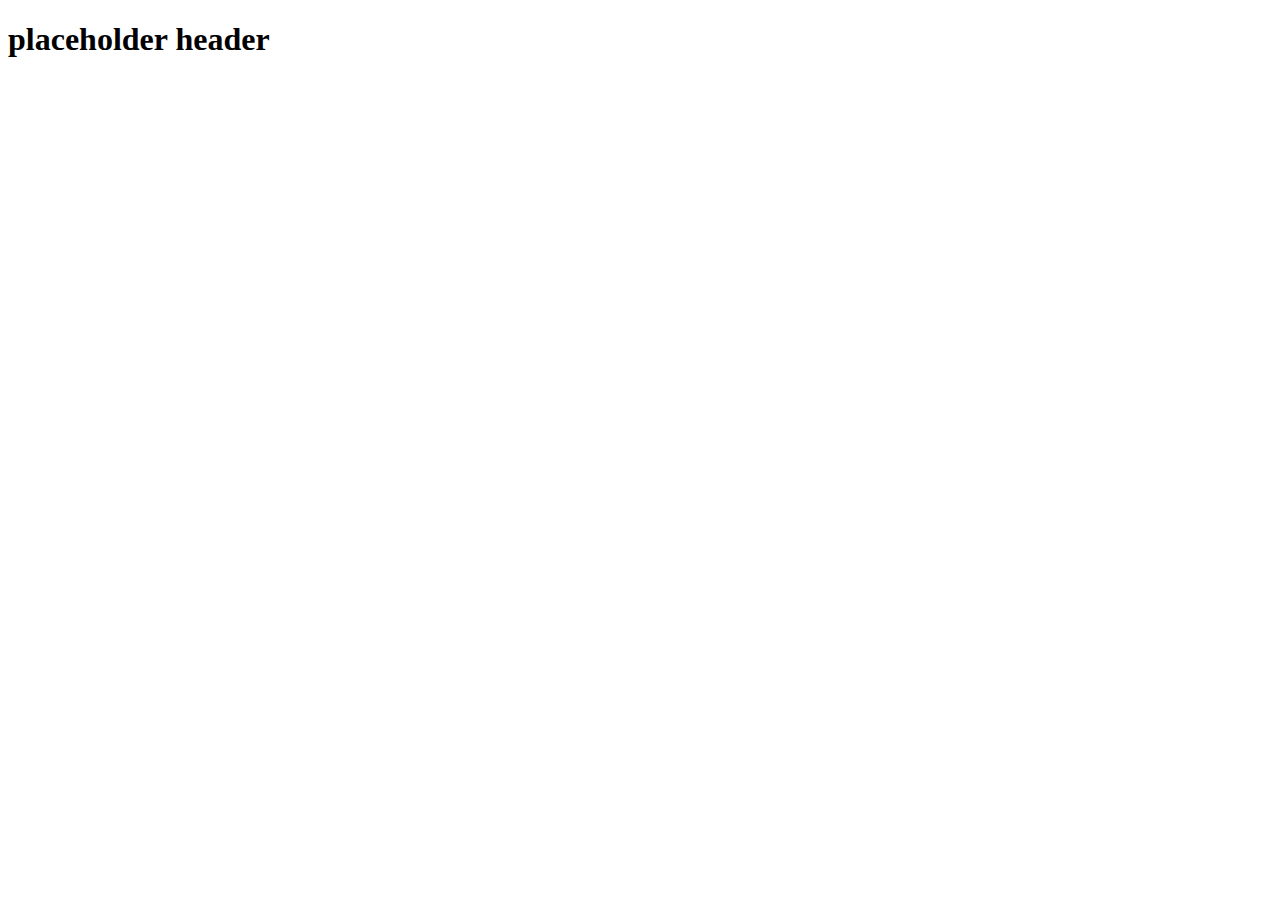
==== index.html @ 19f298c4 "initial questions.js formatting proof-of-concept" ====
<!DOCTYPE html>
<html lang="en">
<head>
    <meta charset="UTF-8">
    <meta name="viewport" content="width=device-width, initial-scale=1.0">
    <link rel="stylesheet" href="./assets/css/style.css">
    <title>Document</title>
</head>
<body>
    <h1>placeholder header</h1>
    <script src="./assets/scripts/questions.js"></script>
    <script src="./assets/scripts/script.js"></script>
</body>
</html>
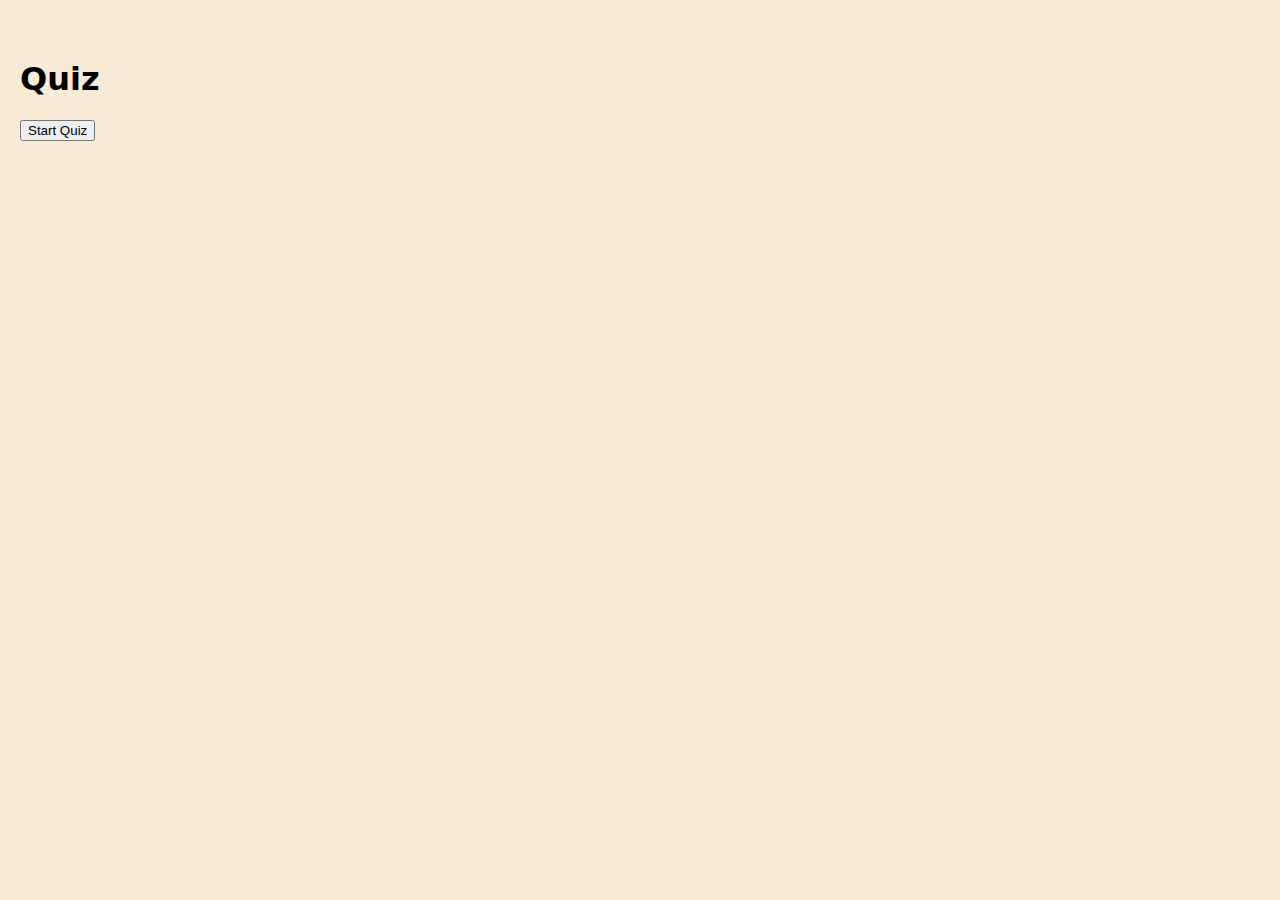
==== commit d1aebbb6: "initial mock-up version with html and css" ====
--- a/index.html
+++ b/index.html
@@ -4,10 +4,23 @@
     <meta charset="UTF-8">
     <meta name="viewport" content="width=device-width, initial-scale=1.0">
     <link rel="stylesheet" href="./assets/css/style.css">
-    <title>Document</title>
+    <title>Timed Technical Quiz</title>
 </head>
 <body>
-    <h1>placeholder header</h1>
+    <header>
+        <div><p id="clock">clock</p></div>
+        <h1>Quiz</h1>
+        <button type="button" id="start-btn">Start Quiz</button>
+    </header>
+    <main>
+        <p id="question"></p>
+        <ul id="options">
+            <li>dummy option</li>
+        </ul>
+        <div>
+            <p id="result">result</p>
+        </div>
+    </main>
     <script src="./assets/scripts/questions.js"></script>
     <script src="./assets/scripts/script.js"></script>
 </body>
--- a/assets/css/style.css
+++ b/assets/css/style.css
@@ -0,0 +1,11 @@
+body {
+    margin: 20px;
+    background-color: #faebd7;
+    font-family: system-ui, -apple-system, BlinkMacSystemFont, 'Segoe UI', Roboto, Oxygen, Ubuntu, Cantarell, 'Open Sans', 'Helvetica Neue', sans-serif;
+}
+#clock {
+    visibility: hidden;
+}
+main {
+    visibility: hidden;
+}
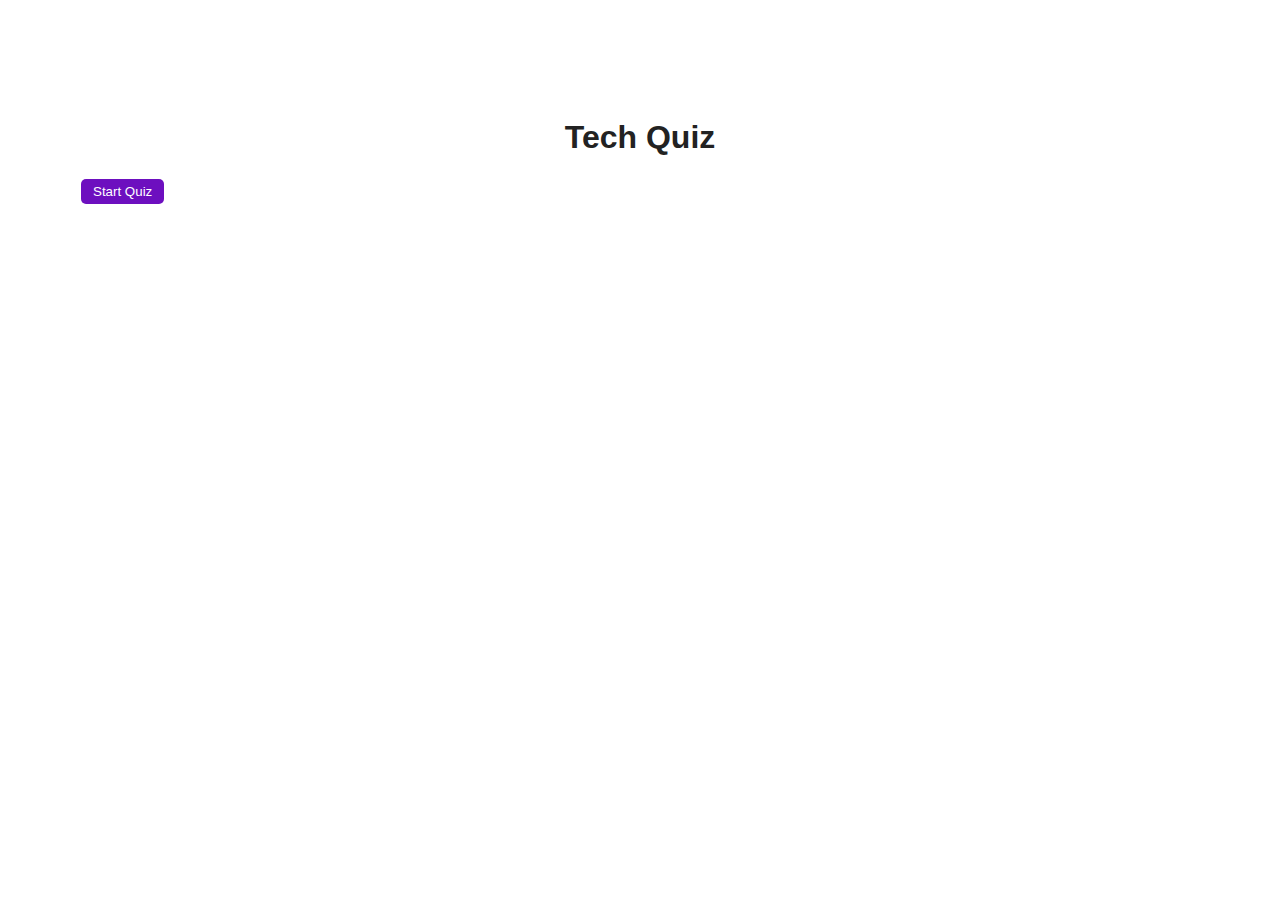
==== commit 8f54f31d: "Finalize incomplete (missed deadline - submitting as is)" ====
--- a/index.html
+++ b/index.html
@@ -9,14 +9,16 @@
 <body>
     <header>
         <div><p id="clock">clock</p></div>
-        <h1>Quiz</h1>
+        <h1>Tech Quiz</h1>
         <button type="button" id="start-btn">Start Quiz</button>
     </header>
     <main>
         <p id="question"></p>
-        <ul id="options">
-            <li>dummy option</li>
-        </ul>
+        <div id="optdiv">
+            <ul id="options">
+                <li>dummy option</li>
+            </ul>
+        </div>
         <div>
             <p id="result">result</p>
         </div>
--- a/assets/css/style.css
+++ b/assets/css/style.css
@@ -1,11 +1,55 @@
+:root {
+    --deep-purple: #6d0fbf;
+    --shallow-purple: #bdadca;
+    --pale-bg-color: #fff;
+    --dark-txt-color: #222;
+    --time-warn-color: #d900ff;
+}
+
+header h1 {
+    text-align:center;
+}
 body {
-    margin: 20px;
-    background-color: #faebd7;
-    font-family: system-ui, -apple-system, BlinkMacSystemFont, 'Segoe UI', Roboto, Oxygen, Ubuntu, Cantarell, 'Open Sans', 'Helvetica Neue', sans-serif;
+    margin:5em;
+    background-color: var(--pale-bg-color);
+    color: var(--dark-txt-color);
+    font-family: Impact, Haettenschweiler, 'Arial Narrow Bold', sans-serif;
+}
+#options li {
+    border-style:none;
+    margin: 2px;
+}
+button {
+    background-color: var(--deep-purple);
+    color: var(--pale-bg-color);
+    border-style: solid;
+    border-width: 0px;
+    border-color: var(--dark-txt-color);
+    border-radius: 5px;
+    padding: 5px 12px;
+    margin: 1px;
+}
+button:active {
+    background-color: var(--shallow-purple);
 }
 #clock {
+    text-align: right;
     visibility: hidden;
+    color: var(--deep-purple);
 }
 main {
     visibility: hidden;
+    margin: 5% 33% 
 }
+#h2message {
+    visibility: hidden;
+}
+#initials {
+    visibility: hidden;
+}
+#rec-score-button {
+    visibility: hidden;
+}
+#score-list {
+    visibility: hidden;
+}
